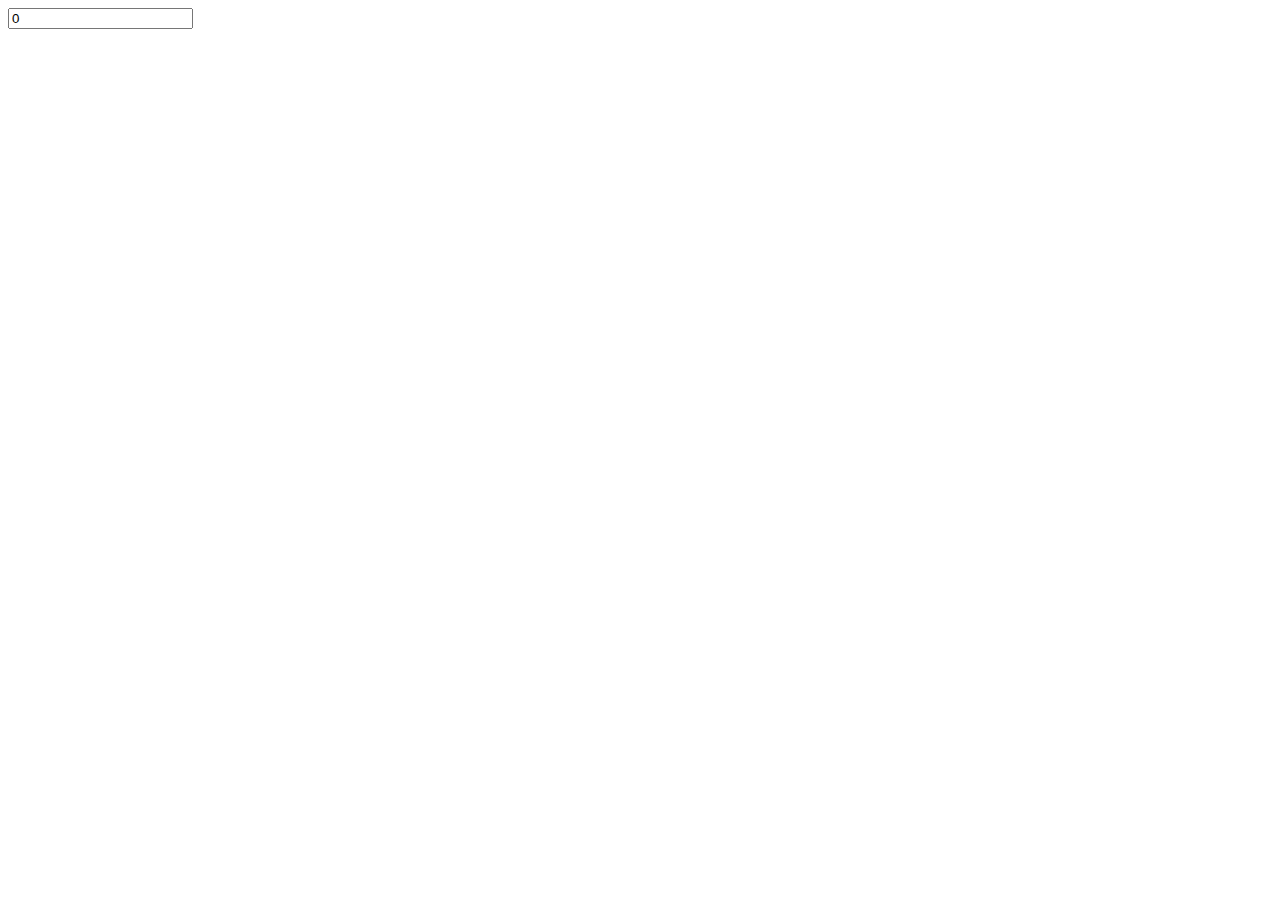
==== index.html @ c9868b50 "initial commit" ====
<!DOCTYPE html>
    <html lang="en">
        <head>
            <meta charset="utf-8">
            <title>JavaScript</title>
        </head>
        <body>
            <input type="number" value="0">
            
        </body>
        
    </html>
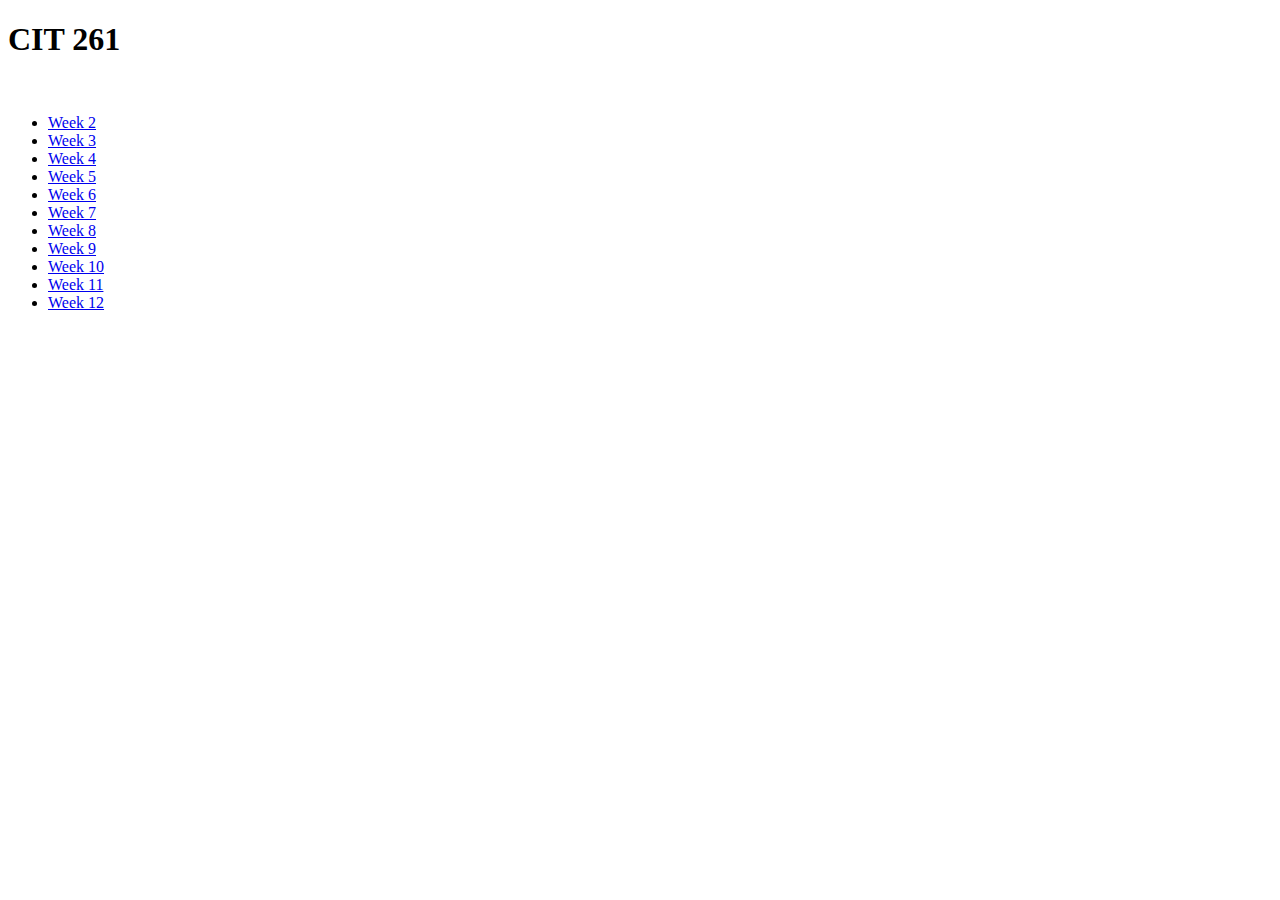
==== commit 69523bb4: "updates" ====
--- a/index.html
+++ b/index.html
@@ -5,7 +5,21 @@
             <title>JavaScript</title>
         </head>
         <body>
-            <input type="number" value="0">
+            <h1>CIT 261</h1>
+            <br/>
+            <ul>
+                <li><a href="week02/index.html">Week 2</a></li>
+                <li><a href="week03/index.html">Week 3</a></li>
+                <li><a href="week04/index.html">Week 4</a></li>
+                <li><a href="week05/index.html">Week 5</a></li>
+                <li><a href="week06/index.html">Week 6</a></li>
+                <li><a href="week07/index.html">Week 7</a></li>
+                <li><a href="week08/index.html">Week 8</a></li>
+                <li><a href="week09/index.html">Week 9</a></li>
+                <li><a href="week10/index.html">Week 10</a></li>
+                <li><a href="week11/index.html">Week 11</a></li>
+                <li><a href="week12/index.html">Week 12</a></li>
+            </ul>
             
         </body>
         
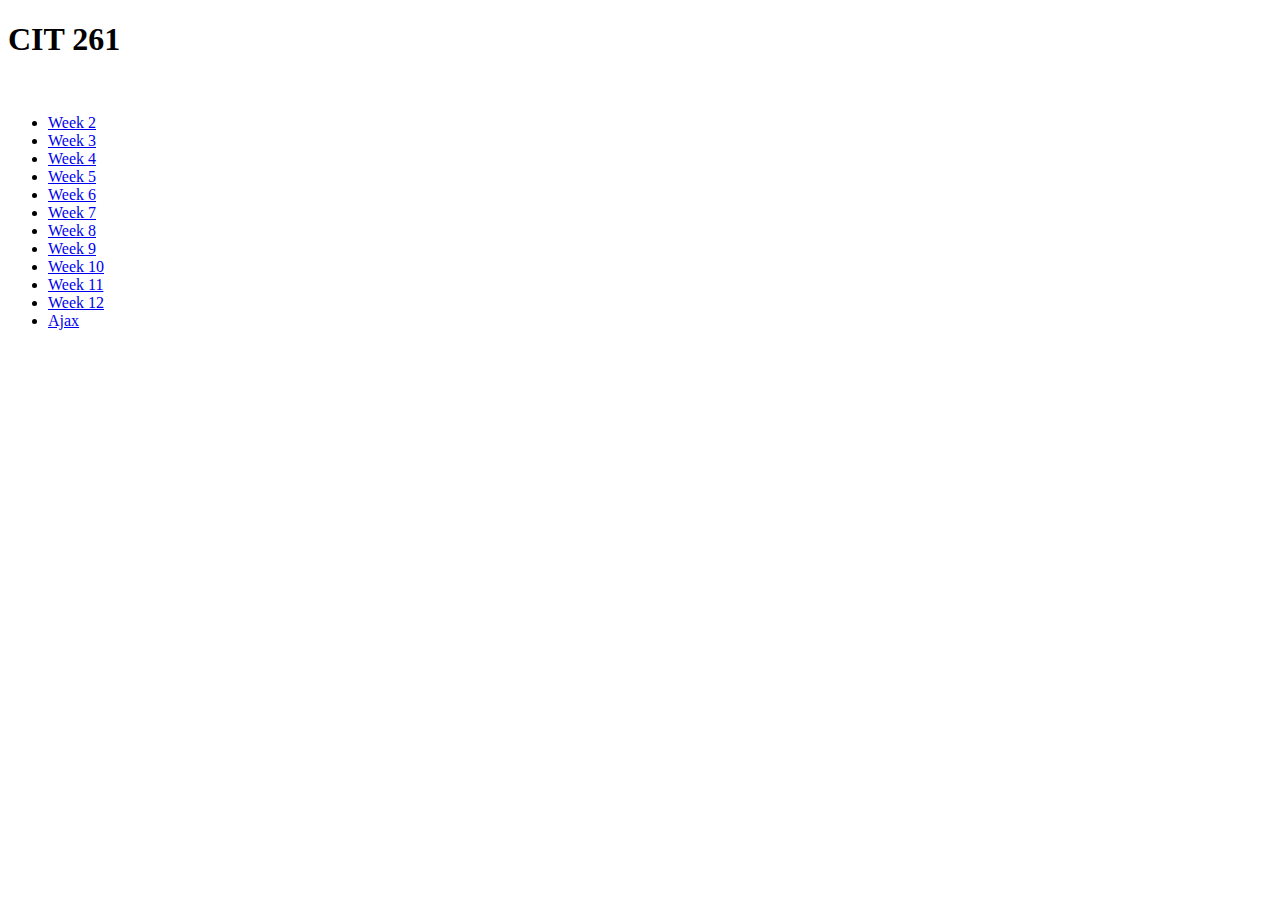
==== commit 5a4651b4: "updates" ====
--- a/index.html
+++ b/index.html
@@ -19,6 +19,7 @@
                 <li><a href="week10/index.html">Week 10</a></li>
                 <li><a href="week11/index.html">Week 11</a></li>
                 <li><a href="week12/index.html">Week 12</a></li>
+                <li><a href="week04 presentation/">Ajax</a></li>
             </ul>
             
         </body>
